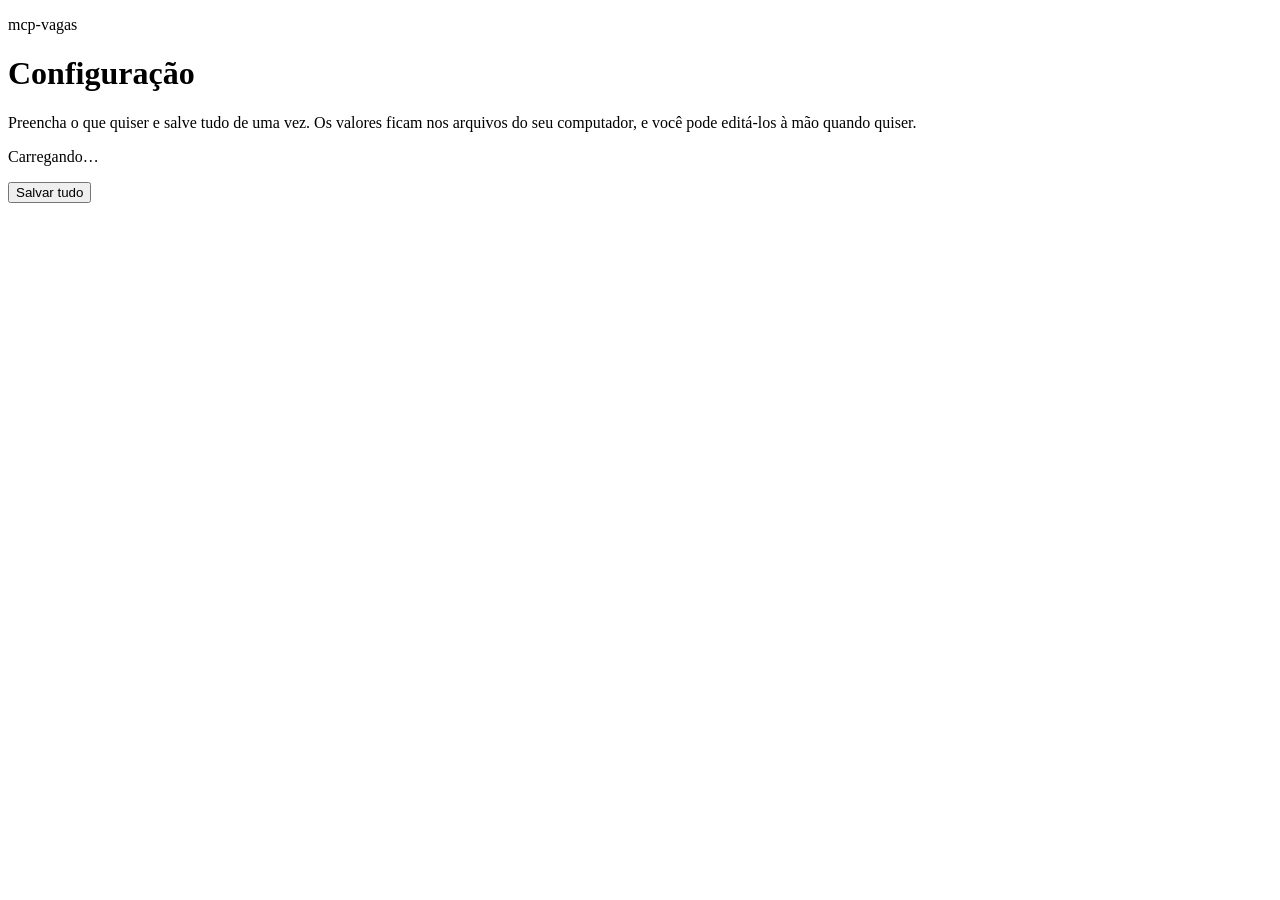
==== src/vagas/templates/panel/index.html @ 20c18d94 "Painel local de configuração: servidor e seção Pastas e opções (#178) python -m vagas.panel abre uma" ====
<!doctype html>
<html lang="pt-BR">
<head>
<meta charset="utf-8">
<meta name="viewport" content="width=device-width, initial-scale=1">
<meta name="referrer" content="no-referrer">
<title>Configuração do mcp-vagas</title>
<link rel="stylesheet" href="/panel.css">
<script src="/panel.js" defer></script>
</head>
<body>
<header class="topo">
  <div class="topo-dentro">
    <p class="marca">mcp-vagas</p>
    <h1>Configuração</h1>
    <p class="intro">Preencha o que quiser e salve tudo de uma vez. Os valores ficam nos arquivos do seu computador, e você pode editá-los à mão quando quiser.</p>
  </div>
</header>
<main class="conteudo">
  <nav class="secoes" aria-label="Seções">
    <ol id="indice"></ol>
  </nav>
  <form id="formulario" novalidate>
    <div id="secoes"><p class="carregando">Carregando…</p></div>
    <div class="rodape-form">
      <p id="status" role="status" aria-live="polite"></p>
      <button type="submit" id="salvar">Salvar tudo</button>
    </div>
  </form>
</main>
</body>
</html>
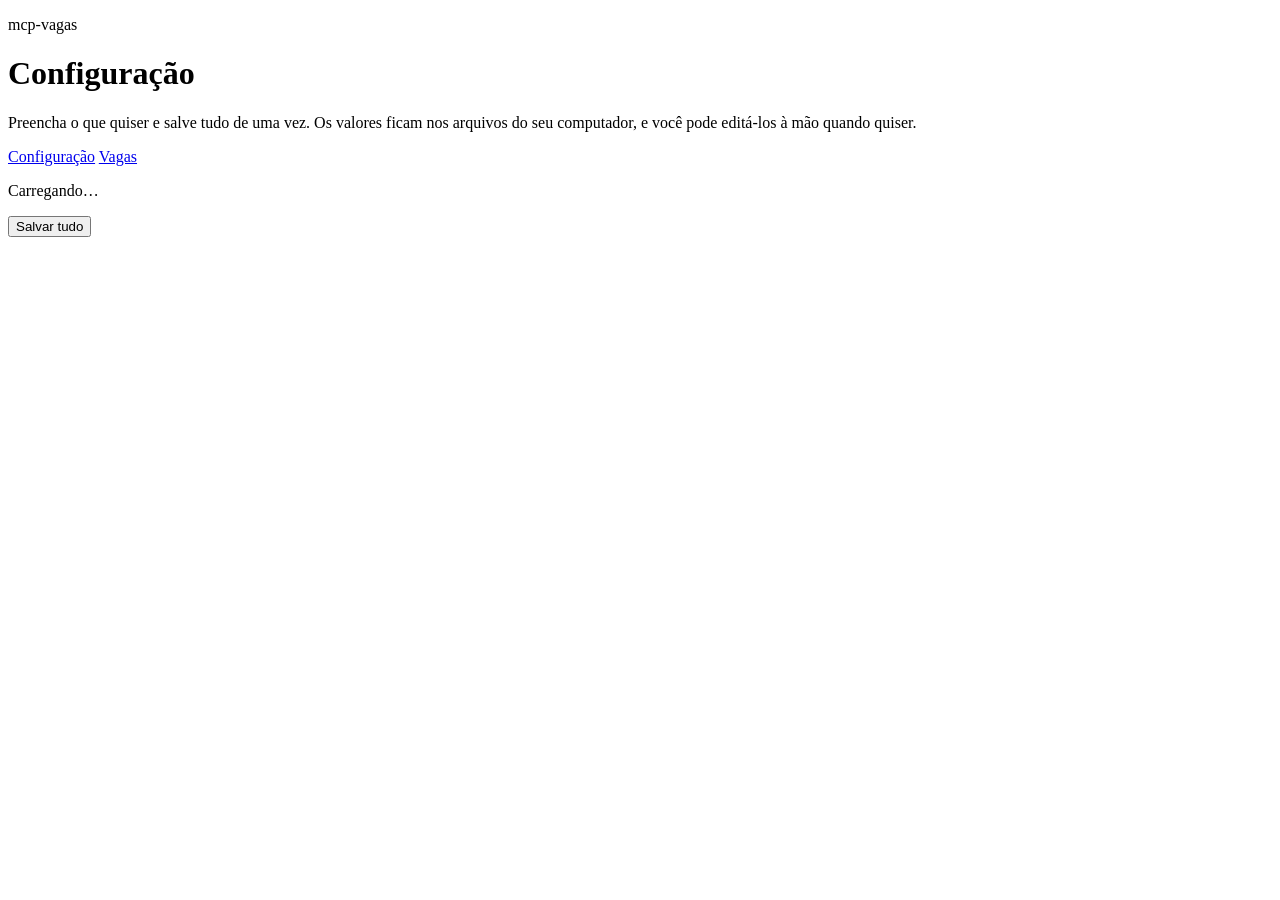
==== commit 3b3e91e6: "Painel: aba Vagas, com filtros, contagens e detalhe (#196) vagas.jobs_view (sem HTTP) monta a lista " ====
--- a/src/vagas/templates/panel/index.html
+++ b/src/vagas/templates/panel/index.html
@@ -4,19 +4,25 @@
 <meta charset="utf-8">
 <meta name="viewport" content="width=device-width, initial-scale=1">
 <meta name="referrer" content="no-referrer">
-<title>Configuração do mcp-vagas</title>
+<title>Painel do mcp-vagas</title>
 <link rel="stylesheet" href="/panel.css">
 <script src="/panel.js" defer></script>
+<script src="/jobs.js" defer></script>
 </head>
 <body>
 <header class="topo">
   <div class="topo-dentro">
     <p class="marca">mcp-vagas</p>
-    <h1>Configuração</h1>
-    <p class="intro">Preencha o que quiser e salve tudo de uma vez. Os valores ficam nos arquivos do seu computador, e você pode editá-los à mão quando quiser.</p>
+    <h1 id="titulo-pagina">Configuração</h1>
+    <p class="intro" id="intro-config">Preencha o que quiser e salve tudo de uma vez. Os valores ficam nos arquivos do seu computador, e você pode editá-los à mão quando quiser.</p>
+    <p class="intro" id="intro-vagas" hidden>As vagas que você buscou, triou e para as quais se candidatou, com o histórico de cada uma.</p>
+    <nav class="abas" aria-label="Partes do painel">
+      <a href="#configuracao" id="aba-configuracao" aria-current="page">Configuração</a>
+      <a href="#vagas" id="aba-vagas">Vagas</a>
+    </nav>
   </div>
 </header>
-<main class="conteudo">
+<main class="conteudo" id="vista-configuracao">
   <nav class="secoes" aria-label="Seções">
     <ol id="indice"></ol>
   </nav>
@@ -28,5 +34,8 @@
     </div>
   </form>
 </main>
+<main class="vagas" id="vista-vagas" hidden>
+  <div id="vagas"><p class="carregando">Carregando…</p></div>
+</main>
 </body>
 </html>
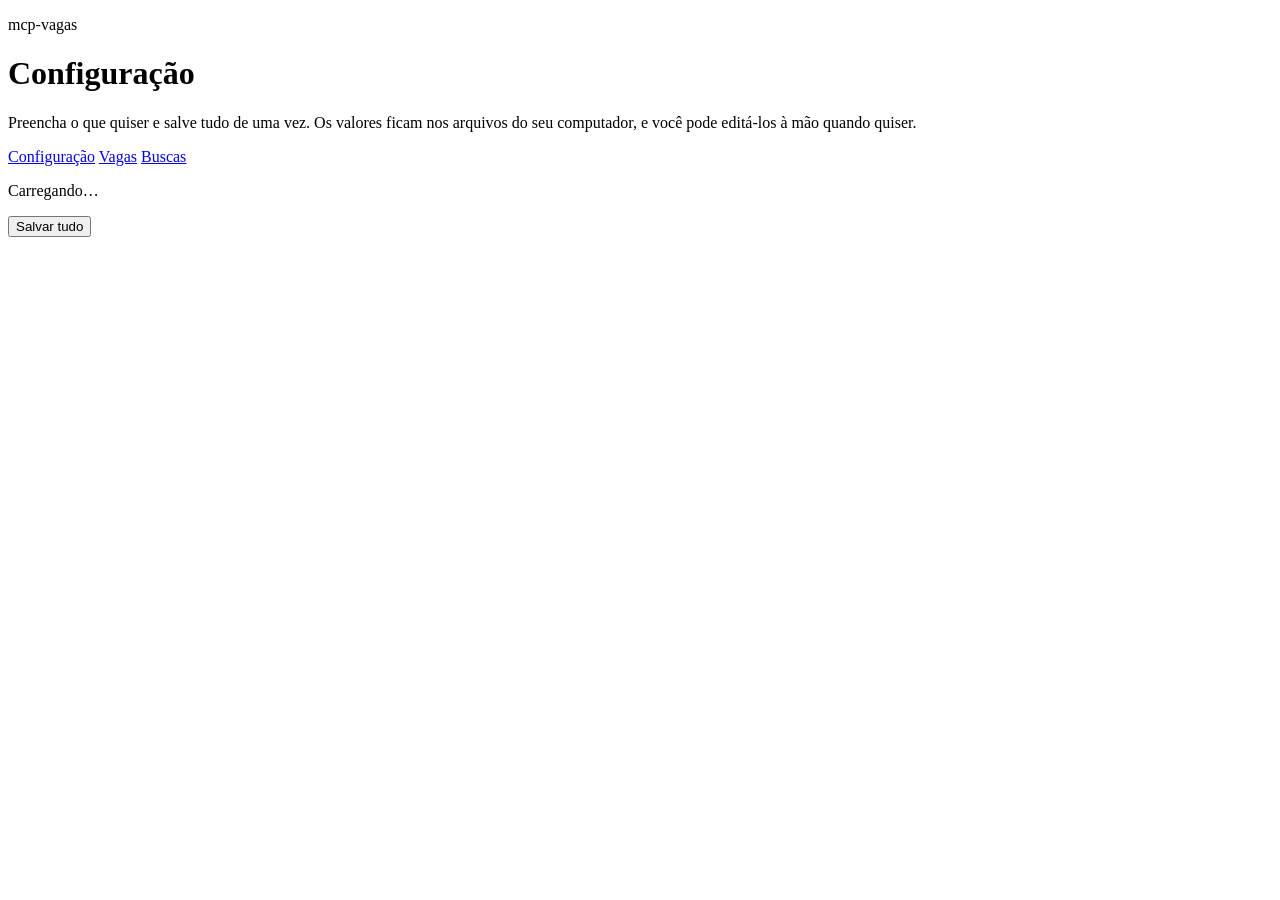
==== commit 9d12a586: "Painel: aba Buscas, com as buscas feitas e as buscas em lote (#198) jobs_view.list_searches: buscas " ====
--- a/src/vagas/templates/panel/index.html
+++ b/src/vagas/templates/panel/index.html
@@ -16,9 +16,11 @@
     <h1 id="titulo-pagina">Configuração</h1>
     <p class="intro" id="intro-config">Preencha o que quiser e salve tudo de uma vez. Os valores ficam nos arquivos do seu computador, e você pode editá-los à mão quando quiser.</p>
     <p class="intro" id="intro-vagas" hidden>As vagas que você buscou, triou e para as quais se candidatou, com o histórico de cada uma.</p>
+    <p class="intro" id="intro-buscas" hidden>As buscas feitas (pelo Claude ou pela busca em lote) e quantas vagas cada uma trouxe. Para buscar de novo, peça ao Claude.</p>
     <nav class="abas" aria-label="Partes do painel">
       <a href="#configuracao" id="aba-configuracao" aria-current="page">Configuração</a>
       <a href="#vagas" id="aba-vagas">Vagas</a>
+      <a href="#buscas" id="aba-buscas">Buscas</a>
     </nav>
   </div>
 </header>
@@ -37,5 +39,8 @@
 <main class="vagas" id="vista-vagas" hidden>
   <div id="vagas"><p class="carregando">Carregando…</p></div>
 </main>
+<main class="vagas" id="vista-buscas" hidden>
+  <div id="buscas"><p class="carregando">Carregando…</p></div>
+</main>
 </body>
 </html>
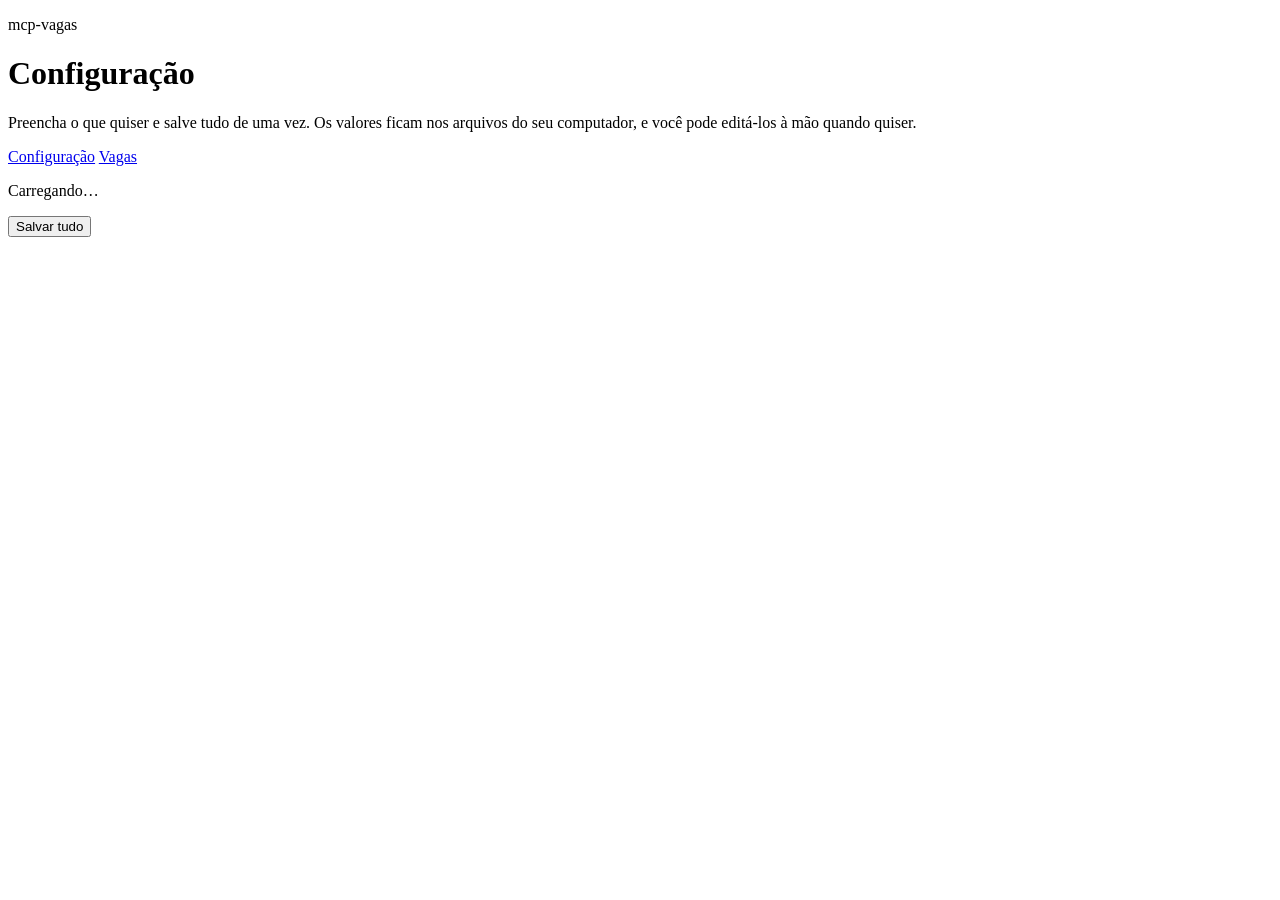
==== commit 4f9d0d8e: "Merge pull request #205 from barbieriht/painel-vagas Painel: aba Vagas, com filtros, contagens e det" ====
--- a/src/vagas/templates/panel/index.html
+++ b/src/vagas/templates/panel/index.html
@@ -16,11 +16,9 @@
     <h1 id="titulo-pagina">Configuração</h1>
     <p class="intro" id="intro-config">Preencha o que quiser e salve tudo de uma vez. Os valores ficam nos arquivos do seu computador, e você pode editá-los à mão quando quiser.</p>
     <p class="intro" id="intro-vagas" hidden>As vagas que você buscou, triou e para as quais se candidatou, com o histórico de cada uma.</p>
-    <p class="intro" id="intro-buscas" hidden>As buscas feitas (pelo Claude ou pela busca em lote) e quantas vagas cada uma trouxe. Para buscar de novo, peça ao Claude.</p>
     <nav class="abas" aria-label="Partes do painel">
       <a href="#configuracao" id="aba-configuracao" aria-current="page">Configuração</a>
       <a href="#vagas" id="aba-vagas">Vagas</a>
-      <a href="#buscas" id="aba-buscas">Buscas</a>
     </nav>
   </div>
 </header>
@@ -39,8 +37,5 @@
 <main class="vagas" id="vista-vagas" hidden>
   <div id="vagas"><p class="carregando">Carregando…</p></div>
 </main>
-<main class="vagas" id="vista-buscas" hidden>
-  <div id="buscas"><p class="carregando">Carregando…</p></div>
-</main>
 </body>
 </html>
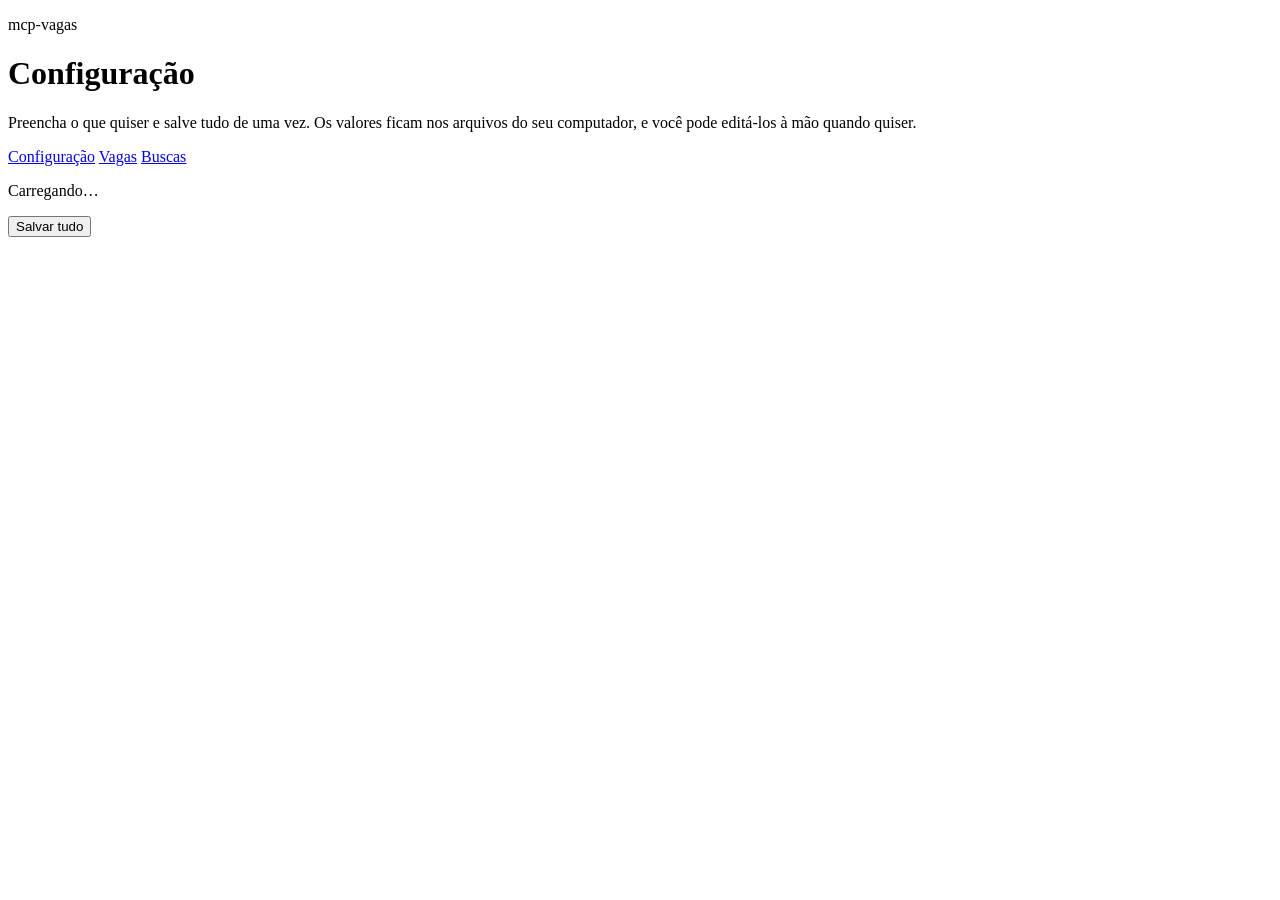
==== commit ea1fed49: "Merge pull request #207 from barbieriht/painel-buscas Painel: aba Buscas, com as buscas feitas e as " ====
--- a/src/vagas/templates/panel/index.html
+++ b/src/vagas/templates/panel/index.html
@@ -16,9 +16,11 @@
     <h1 id="titulo-pagina">Configuração</h1>
     <p class="intro" id="intro-config">Preencha o que quiser e salve tudo de uma vez. Os valores ficam nos arquivos do seu computador, e você pode editá-los à mão quando quiser.</p>
     <p class="intro" id="intro-vagas" hidden>As vagas que você buscou, triou e para as quais se candidatou, com o histórico de cada uma.</p>
+    <p class="intro" id="intro-buscas" hidden>As buscas feitas (pelo Claude ou pela busca em lote) e quantas vagas cada uma trouxe. Para buscar de novo, peça ao Claude.</p>
     <nav class="abas" aria-label="Partes do painel">
       <a href="#configuracao" id="aba-configuracao" aria-current="page">Configuração</a>
       <a href="#vagas" id="aba-vagas">Vagas</a>
+      <a href="#buscas" id="aba-buscas">Buscas</a>
     </nav>
   </div>
 </header>
@@ -37,5 +39,8 @@
 <main class="vagas" id="vista-vagas" hidden>
   <div id="vagas"><p class="carregando">Carregando…</p></div>
 </main>
+<main class="vagas" id="vista-buscas" hidden>
+  <div id="buscas"><p class="carregando">Carregando…</p></div>
+</main>
 </body>
 </html>
